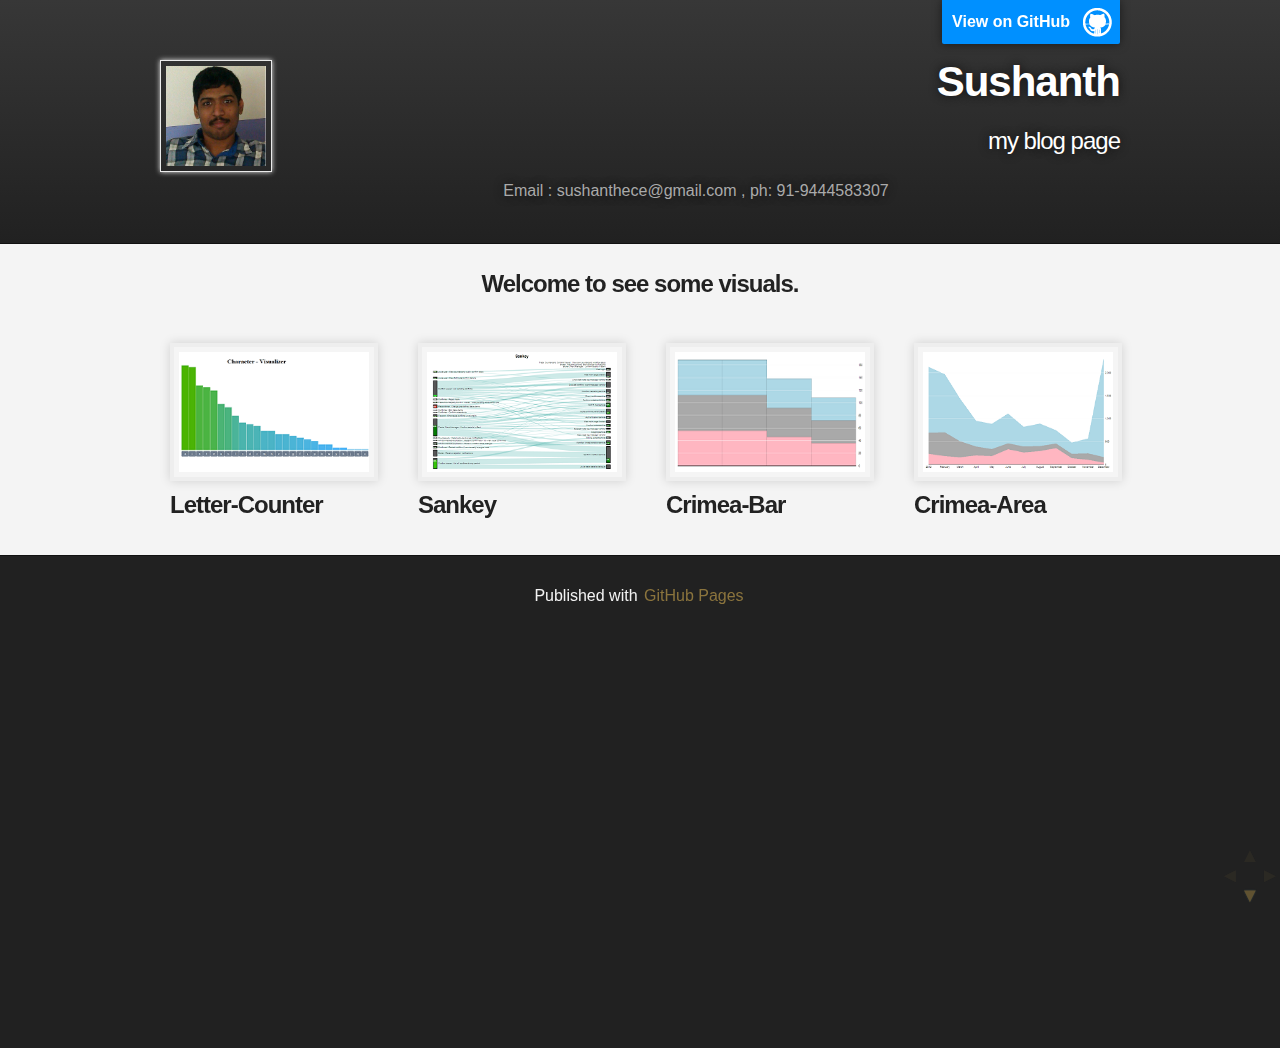
==== index.html @ 6ee4b2d5 "added a new file" ====
<!DOCTYPE html>
<html>

  <head>
    <meta charset='utf-8' />
    <meta http-equiv="X-UA-Compatible" content="chrome=1" />
    <meta name="description" content="Sushanthece.github.io : my blog page" />
    <link rel="stylesheet" href="stylesheets/main.css"/>
    <link rel="stylesheet" type="text/css" media="screen" href="stylesheets/stylesheet.css">
    <title>Sushanth</title>
    
    
    
    <style>
    td {
  border: 0px;
        }
    </style>
  </head>

  <body class="theme-beige">
        <div class="reveal">	
			<!-- Any section element inside of this container is displayed as a slide -->
			
            <div class="slides">
            
             <!-- HEADER -->
            <div id="header_wrap" class="outer">
                <header class="inner">
                    <a id="forkme_banner" href="https://github.com/Sushanthece">View on GitHub</a>
                    <img src="images/self.jpg" height ="100px" width="100px" align="left">
                    <h1 align="right" id="project_title">Sushanth</h1>
                    <h2 align="right" id="project_tagline">my blog page</h2>
                      <p id="contact"> Email : sushanthece@gmail.com , ph:     91-9444583307 </p >    
                </header>
            </div>
            <section>
			  <section>
                <div id="main_content_wrap" class="outer">
                  <div class="inner">
                    <h3>Welcome to see some visuals.</h3>
                    <table>
                      <tr>
                        <td>
                            <a href="http://sushanthece.github.io/character-Visualisation" class="thumbnail">
                                <img src="images/character-viusliser.png" height ="120px" width="190px" /> 
                                <h3 align="left">Letter-Counter</h3>
                            </a>
                        </td>
                        <td width="50px"></td>
                        <td>
                            <a href="http://sushanthece.github.io/D3-Sankey" class="thumbnail" >
                                <img src="images/sankey.png" height ="120px" width="190px" /> 
                                <h3 align="left">Sankey</h3>
                            </a>
                        </td>
                        <td width="50px"></td>
                        <td>
                            <a href="http://sushanthece.github.io/D3-Crimea" class="thumbnail" >
                                <img src="images/crimea-bar.png" height ="120px" width="190px" /> 
                                <h3 align="left">Crimea-Bar</h3>
                            </a>
                        </td>
                        <td width="50px"></td>
                        <td>
                            <a href="http://sushanthece.github.io/D3-area-Crimea" class="thumbnail" >
                                <img src="images/crimea-area.png" height ="120px" width="190px" /> 
                                <h3 align="left">Crimea-Area</h3>
                            </a>
                        </td>
                      </tr>
                    </table>
                  </div>
                </div>
                <!-- FOOTER  -->
                <div id="footer_wrap" class="outer">
                  <footer class="inner">
                    <p>Published with <a href="http://pages.github.com">GitHub Pages</a></p>
                  </footer>
                </div> 
              </section>
              <section>
                <div id="main_content_wrap" class="outer">
                  <div class="inner">
                    <h3>Welcome to see some visuals.</h3>
                    <table>
                      <tr>
                        <td>
                            <a href="http://sushanthece.github.io/D3-treemap" class="thumbnail" >
                                <img src="images/treemap.png" height ="120px" width="190px" /> 
                                <h3 align="left">Treemap</h3>
                            </a>
                        </td>
                        <td width="50px"></td>
                        <td>
                            <a href="http://sushanthece.github.io/D3-wordcloud" class="thumbnail" >
                                <img src="images/word-cloud.png" height ="120px" width="190px" /> 
                                <h3 align="left">Word-cloud</h3>
                            </a>
                        </td>
                        <td width="50px"></td>
                        <td>
                            <a href="http://sushanthece.github.io/D3--Cartogram" class="thumbnail" >
                                <img src="images/cartogram.png" height ="120px" width="190px" /> 
                                <h3 align="left">Cartogram</h3>
                            </a>
                        </td>
                        <td width="50px"></td>
                        <td>
                            <a href="http://sushanthece.github.io/D3-world-tour" class="thumbnail" >
                                <img src="images/world-tour.png" height ="120px" width="190px" /> 
                                <h3 align="left">World-Cartogram</h3>
                            </a>
                        </td>
                      </tr>
                    </table>
                  </div>
                </div>
                <!-- FOOTER  -->
                <div id="footer_wrap" class="outer">
                  <footer class="inner">
                    <p>Published with <a href="http://pages.github.com">GitHub Pages</a></p>
                  </footer>
                </div> 
              </section>
              <section>
                <div id="main_content_wrap" class="outer">
                  <div class="inner">
                    <h3>Welcome to see some visuals.</h3>
                    <table>
                      <tr>
                        <td>
                            <a href="http://sushanthece.github.io/trust-business" class="thumbnail" >
                                <img src="images/trust-business.png" height ="120px" width="190px" /> 
                                <h3 align="left">Scatter Analysis</h3>
                            </a>
                        </td>
                        <td width="50px"></td>
                        <td>
                            <a href="http://sushanthece.github.io/D3-clock" class="thumbnail" >
                                <img src="images/clock.png" height ="120px" width="190px" /> 
                                <h3 align="left">Clock</h3>
                            </a>
                        </td>
                        <td width="50px"></td>
                        <td>
                            <a href="http://sushanthece.github.io/D3-worm" class="thumbnail" >
                                <img src="images/worm.png" height ="120px" width="190px" /> 
                                <h3 align="left">Rainbow-Worm</h3>
                            </a>
                        </td>
                        <td width="50px"></td>
                        <td>
                            <a href="http://sushanthece.github.io/D3-stack-multiples" class="thumbnail" >
                                <img src="images/stack-multiples.png" height ="120px" width="190px" /> 
                                <h3 align="left">Stack-Multiples</h3>
                            </a>
                        </td>
                      </tr>
                    </table>
                  </div>
                </div>
                <!-- FOOTER  -->
                <div id="footer_wrap" class="outer">
                  <footer class="inner">
                    <p>Published with <a href="http://pages.github.com">GitHub Pages</a></p>
                  </footer>
                </div> 
              </section>
              <section>
                <div id="main_content_wrap" class="outer">
                  <div class="inner">
                    <h3>Welcome to see some visuals.</h3>
                    <table>
                      <tr>
                        <td>
                            <a href="http://sushanthece.github.io/D3-heatmap" class="thumbnail" >
                                <img src="images/heatmap.png" height ="120px" width="190px" /> 
                                <h3 align="left">Heat-Map</h3>
                            </a>
                        </td>
                        <td width="50px"></td>
                        <td>
                            <a href="http://sushanthece.github.io/D3-Zoomable-Sun-Burst" class="thumbnail" >
                                <img src="images/zoomable-sunburst.png" height ="120px" width="190px" /> 
                                <h3 align="left">Zoom-SunBurst</h3>
                            </a>
                        </td>
                        <td width="50px"></td>
                        <td>
                            <a href="http://sushanthece.github.io/D3-Sortable-Bar-Chart" class="thumbnail" >
                                <img src="images/sorted-bar.png" height ="120px" width="190px" /> 
                                <h3 align="left">Sortable-BarChart</h3>
                            </a>
                        </td>
                        <td width="50px"></td>
                        <td>
                            <a href="http://sushanthece.github.io/D3-grouped-stacked" class="thumbnail" >
                                <img src="images/grouped-stack.png" height ="120px" width="190px" /> 
                                <h3 align="left">Grouped-Stack</h3>
                            </a>
                        </td>
                      </tr>
                    </table>
                  </div>
                </div>
                <!-- FOOTER  -->
                <div id="footer_wrap" class="outer">
                  <footer class="inner">
                    <p>Published with <a href="http://pages.github.com">GitHub Pages</a></p>
                  </footer>
                </div> 
              </section>
              <section>
                <div id="main_content_wrap" class="outer">
                  <div class="inner">
                    <h3>Welcome to see some visuals.</h3>
                    <table>
                      <tr>
                        <td>
                            <a href="http://sushanthece.github.io/D3-Bullet" class="thumbnail" >
                                <img src="images/bullet.png" height ="120px" width="190px" /> 
                                <h3 align="left">Bullet</h3>
                            </a>
                        </td>
                        <td width="50px"></td>
                        <td>
                            <a href="http://sushanthece.github.io/D3-Tree" class="thumbnail" >
                                <img src="images/tree.png" height ="120px" width="190px" /> 
                                <h3 align="left">Tree-Layout</h3>
                            </a>
                        </td>
                        <td width="50px"></td>
                        <td>
                            <a href="http://sushanthece.github.io/D3-Scatter_plot" class="thumbnail" >
                                <img src="images/Scatter-plot.png" height ="120px" width="190px" /> 
                                <h3 align="left">Scatter-Plot</h3>
                            </a>
                        </td>
                        <td width="50px"></td>
                        <td>
                            <a href="http://sushanthece.github.io/D3-Force" class="thumbnail" >
                                <img src="images/force.png" height ="120px" width="190px" /> 
                                <h3 align="left">Force-Layout</h3>
                            </a>
                        </td>
                      </tr>
                    </table>
                  </div>
                </div>
                <!-- FOOTER  -->
                <div id="footer_wrap" class="outer">
                  <footer class="inner">
                    <p>Published with <a href="http://pages.github.com">GitHub Pages</a></p>
                  </footer>
                </div> 
              </section>
              <section>
                <div id="main_content_wrap" class="outer">
                  <div class="inner">
                    <h3>Welcome to see some visuals.</h3>
                    <table>
                      <tr>
                        <td>
                            <a href="http://sushanthece.github.io/D3-Irregular-Histogram" class="thumbnail" >
                                <img src="images/histogram.png" height ="120px" width="190px" /> 
                                <h3 align="left">Histogram</h3>
                            </a>
                        </td>
                        <td width="50px"></td>
                        <td>
                            <a href="http://sushanthece.github.io/D3-Difference-Chart" class="thumbnail" >
                                <img src="images/difference-chart.png" height ="120px" width="190px" /> 
                                <h3 align="left">Difference-Chart</h3>
                            </a>
                        </td>
                        <td width="50px"></td>
                        <td>
                            <a href="http://sushanthece.github.io/D3-Negative-Bar" class="thumbnail" >
                                <img src="images/negative-bar.png" height ="120px" width="190px" /> 
                                <h3 align="left">Negative-Bar</h3>
                            </a>
                        </td>
                        <td width="50px"></td>
                        <td>
                            <a href="http://sushanthece.github.io/D3-Build-Graph" class="thumbnail" >
                                <img src="images/build-graph.png" height ="120px" width="190px" /> 
                                <h3 align="left">build-graph</h3>
                            </a>
                        </td>
                      </tr>
                    </table>
                  </div>
                </div>
                <!-- FOOTER  -->
                <div id="footer_wrap" class="outer">
                  <footer class="inner">
                    <p>Published with <a href="http://pages.github.com">GitHub Pages</a></p>
                  </footer>
                </div> 
		      </section>
		    </section> 
          </div>
          <!-- The navigational controls UI -->
	      <aside class="controls">
            <a class="left" href="#">&#x25C4;</a>
            <a class="right" href="#">&#x25BA;</a>
            <a class="up" href="#">&#x25B2;</a>
            <a class="down" href="#">&#x25BC;</a>
		  </aside>
        </div>
          
        <script src="javascripts/head.min.js"></script>
		<script src="javascripts/jquery.min.js"></script>
		<script>
			// Load reveal.js as well as a classList polyfill if needed
			head.js( 'javascripts/reveal.js', function() {

				// Parse the query string into a key/value object
				var query = {};
				location.search.replace( /[A-Z0-9]+?=(\w*)/gi, function(a) { 
				} );

				// Full list of configuration options available here:
				// https://github.com/hakimel/reveal.js#configuration
				Reveal.initialize({
					controls: true,
					progress: true,
					history: true,
					
					theme: query.theme || 'default', // default/neon/beige
					transition: query.transition || 'default' // default/cube/page/concave/linear(2d)
				});

			} );
			
		</script>
        
  </body>
</html>
---- stylesheets/main.css ----
@charset "UTF-8";
/**
 * Main styles for reveal.js 
 *
 * @author Hakim El Hattab
 */


/*********************************************
 * GLOBAL STYLES
 *********************************************/

html, body {
	width: 100%;
	height: 100%;
	min-height: 600px;
}

body {
	position: relative;

	overflow: hidden;
	
}

/*********************************************
 * VIEW FRAGMENTS
 *********************************************/

.reveal .slides section .fragment {
	opacity: 0;

	-webkit-transition: all .2s ease;
	   -moz-transition: all .2s ease;
	    -ms-transition: all .2s ease;
	     -o-transition: all .2s ease;
	        transition: all .2s ease;
}
	.reveal .slides section .fragment.visible {
		opacity: 1;
	}


/*********************************************
 * DEFAULT ELEMENT STYLES
 *********************************************/

.reveal .slides section {
	line-height: 1.2em;
	font-weight: normal;
}

.reveal strong, 
.reveal b {
	font-weight: bold;
}

.reveal em, 
.reveal i {
	font-style: italic;
}

.reveal ol, 
.reveal ul {
	display: inline-block;

	text-align: left;
	margin: 0 auto;
}

.reveal ol {
	list-style-type: decimal;
}

.reveal ul {
	list-style-type: disc;
}

.reveal ul ul {
	list-style-type: square;
}

.reveal ul ul ul {
	list-style-type: circle;
}

.reveal ul ul,
.reveal ul ol,
.reveal ol ol,
.reveal ol ul {
	display: block;
	margin-left: 10px;
}

.reveal p {
	margin-bottom: 10px;
}

.reveal blockquote {
	display: block;
	position: relative;
	margin: 0px auto;
	padding: 0px;
	
	font-style: italic;
	background: rgba(255, 255, 255, 0.05);
	box-shadow: 0px 0px 2px rgba(0,0,0,0.2);
}
	.reveal blockquote:before {
		content: '“';
	}
	.reveal blockquote:after {
		content: '”';
	}

.reveal pre {
	display: block;
	position: relative;
	width: 100%;
	margin: 0px auto;

	word-wrap: break-word;

	box-shadow: 0px 0px 3px rgba(0,0,0,0.3);
}

.reveal code {
	font-family: monospace;
}

.reveal table th, 
.reveal table td {
 	 text-align: left;
 	 padding-right: .3em;
}

.reveal table th {
 	 text-shadow: rgb(255,255,255) 1px 1px 2px;
}

.reveal sup { 
	vertical-align: super;
}
.reveal sub { 
	vertical-align: sub;
}

.reveal small {
	font-size: 60%;
	line-height: 1em;
	vertical-align: top;
}

.reveal small * {
	vertical-align: top;
}

.reveal q {	
	font-style: italic;
}
	.reveal q:before {
		content: '“';
	}
	.reveal q:after {
		content: '”';
	}

.reveal a:not(.image) {
	color: hsl(185, 85%, 50%);
	text-decoration: none;

	-webkit-transition: color .15s ease;
	   -moz-transition: color .15s ease;
	    -ms-transition: color .15s ease;
	     -o-transition: color .15s ease;
	        transition: color .15s ease;
}
	
	.reveal a:not(.image):hover {
		color: hsl(185, 85%, 70%);
		
		text-shadow: none;
		border: none;
		border-radius: 2px;
	}

.reveal section img {
	margin: 30px 0 0 0;
	background: rgba(255,255,255,0.12);
	border: 4px solid #eee;
	
	-webkit-box-shadow: 0 0 10px rgba(0, 0, 0, 0.15);
	   -moz-box-shadow: 0 0 10px rgba(0, 0, 0, 0.15);
	        box-shadow: 0 0 10px rgba(0, 0, 0, 0.15);
	
	-webkit-transition: all .2s linear;
	   -moz-transition: all .2s linear;
	    -ms-transition: all .2s linear;
	     -o-transition: all .2s linear;
	        transition: all .2s linear;
}

	.reveal a:hover img {
		background: rgba(255,255,255,0.2);
		border-color: #13DAEC;
		
		-webkit-box-shadow: 0 0 20px rgba(0, 0, 0, 0.55);
		   -moz-box-shadow: 0 0 20px rgba(0, 0, 0, 0.55);
		        box-shadow: 0 0 20px rgba(0, 0, 0, 0.55);
	}


/*********************************************
 * CONTROLS
 *********************************************/

.reveal .controls {
	display: none;
	position: fixed;
	width: 60px;
	height: 60px;
	z-index: 30;

	right: 0;
	bottom: 0;
}
	
	.reveal .controls a {
		font-size: 20px;
		position: absolute;
		opacity: 0.1;
		color: #fff;
	}
		.reveal .controls a.enabled {
			opacity: 0.6;
			color: hsl(148, 50%, 60%);

			text-shadow: 0px 0px 2px hsla(185, 45%, 70%, 0.3);
		}
		.reveal .controls a.enabled:active {
			margin-top: 1px;
		}

	.reveal .controls .left {
		top: 20px;
	}

	.reveal .controls .right {
		left: 40px;
		top: 20px;
	}

	.reveal .controls .up {
		left: 20px;
	}

	.reveal .controls .down {
		left: 20px;
		top: 40px;

	}


/*********************************************
 * ROLLING LINKS
 *********************************************/

.reveal .roll {
    display: inline-block;
    overflow: hidden;

    vertical-align: top;

    -webkit-perspective: 400px;
       -moz-perspective: 400px;
        -ms-perspective: 400px;
            perspective: 400px;

    -webkit-perspective-origin: 50% 50%;
       -moz-perspective-origin: 50% 50%;
        -ms-perspective-origin: 50% 50%;
            perspective-origin: 50% 50%;
}
	.reveal .roll:hover {
		background: none;
		text-shadow: none;
	}
.reveal .roll span {
    display: block;
    position: relative;
    padding: 0 2px;

	pointer-events: none;

    -webkit-transition: all 400ms ease;
       -moz-transition: all 400ms ease;
        -ms-transition: all 400ms ease;
            transition: all 400ms ease;
    
    -webkit-transform-origin: 50% 0%;
       -moz-transform-origin: 50% 0%;
        -ms-transform-origin: 50% 0%;
            transform-origin: 50% 0%;
    
    -webkit-transform-style: preserve-3d;
       -moz-transform-style: preserve-3d;
        -ms-transform-style: preserve-3d;
            transform-style: preserve-3d;
}
    .reveal .roll:hover span {
        background: rgba(0,0,0,0.5);

        -webkit-transform: translate3d( 0px, 0px, -45px ) rotateX( 90deg );
           -moz-transform: translate3d( 0px, 0px, -45px ) rotateX( 90deg );
            -ms-transform: translate3d( 0px, 0px, -45px ) rotateX( 90deg );
                transform: translate3d( 0px, 0px, -45px ) rotateX( 90deg );
    }
.reveal .roll span:after {
    content: attr(data-title);

    display: block;
    position: absolute;
    left: 0;
    top: 0;
    padding: 0 2px;

    color: #fff;
    /*background: hsl(185, 60%, 35%);
*/
    -webkit-transform-origin: 50% 0%;
       -moz-transform-origin: 50% 0%;
        -ms-transform-origin: 50% 0%;
            transform-origin: 50% 0%;

    -webkit-transform: translate3d( 0px, 105%, 0px ) rotateX( -90deg );
       -moz-transform: translate3d( 0px, 105%, 0px ) rotateX( -90deg );
        -ms-transform: translate3d( 0px, 105%, 0px ) rotateX( -90deg );
            transform: translate3d( 0px, 105%, 0px ) rotateX( -90deg );
}


/*********************************************
 * SLIDES
 *********************************************/

.reveal .slides {
	position: absolute;
	width: 100%;
	height: 600px;
	
	text-align: center;

	-webkit-transition: -webkit-perspective .4s ease;
	   -moz-transition: -moz-perspective .4s ease;
	    -ms-transition: -ms-perspective .4s ease;
	     -o-transition: -o-perspective .4s ease;
	        transition: perspective .4s ease;
	
	-webkit-perspective: 600px;
	   -moz-perspective: 600px;
	    -ms-perspective: 600px;
	        perspective: 600px;

 	-webkit-perspective-origin: 50% 25%;
 	   -moz-perspective-origin: 50% 25%;
 	    -ms-perspective-origin: 50% 25%;
 	        perspective-origin: 50% 25%;
}

.reveal .slides>section,
.reveal .slides>section>section {
	display: none;
	position: absolute;
	width: 100%;
	min-height: 600px;

    z-index: 10;
	
	-webkit-transform-style: preserve-3d;
	   -moz-transform-style: preserve-3d;
	    -ms-transform-style: preserve-3d;
	        transform-style: preserve-3d;
	
	-webkit-transition: all 800ms cubic-bezier(0.260, 0.860, 0.440, 0.985);
	   -moz-transition: all 800ms cubic-bezier(0.260, 0.860, 0.440, 0.985);
	    -ms-transition: all 800ms cubic-bezier(0.260, 0.860, 0.440, 0.985);
	     -o-transition: all 800ms cubic-bezier(0.260, 0.860, 0.440, 0.985);
	        transition: all 800ms cubic-bezier(0.260, 0.860, 0.440, 0.985);
}

.reveal .slides>section.present {
	display: block;
	z-index: 11;
	opacity: 1;
}


/*********************************************
 * DEFAULT TRANSITION
 *********************************************/

.reveal .slides>section.past {
	display: block;
	opacity: 0;
	
	-webkit-transform: translate3d(-100%, 0, 0) rotateY(-90deg) translate3d(-100%, 0, 0);
	   -moz-transform: translate3d(-100%, 0, 0) rotateY(-90deg) translate3d(-100%, 0, 0);
	    -ms-transform: translate3d(-100%, 0, 0) rotateY(-90deg) translate3d(-100%, 0, 0);
	        transform: translate3d(-100%, 0, 0) rotateY(-90deg) translate3d(-100%, 0, 0);
}
.reveal .slides>section.future {
	display: block;
	opacity: 0;
	
	-webkit-transform: translate3d(100%, 0, 0) rotateY(90deg) translate3d(100%, 0, 0);
	   -moz-transform: translate3d(100%, 0, 0) rotateY(90deg) translate3d(100%, 0, 0);
	    -ms-transform: translate3d(100%, 0, 0) rotateY(90deg) translate3d(100%, 0, 0);
	        transform: translate3d(100%, 0, 0) rotateY(90deg) translate3d(100%, 0, 0);
}

.reveal .slides>section>section.past {
	display: block;
	opacity: 0;
	
	-webkit-transform: translate3d(0, -50%, 0) rotateX(70deg) translate3d(0, -50%, 0);
	   -moz-transform: translate3d(0, -50%, 0) rotateX(70deg) translate3d(0, -50%, 0);
	    -ms-transform: translate3d(0, -50%, 0) rotateX(70deg) translate3d(0, -50%, 0);
	        transform: translate3d(0, -50%, 0) rotateX(70deg) translate3d(0, -50%, 0);
}
.reveal .slides>section>section.future {
	display: block;
	opacity: 0;
	
	-webkit-transform: translate3d(0, 50%, 0) rotateX(-70deg) translate3d(0, 50%, 0);
	   -moz-transform: translate3d(0, 50%, 0) rotateX(-70deg) translate3d(0, 50%, 0);
	    -ms-transform: translate3d(0, 50%, 0) rotateX(-70deg) translate3d(0, 50%, 0);
	        transform: translate3d(0, 50%, 0) rotateX(-70deg) translate3d(0, 50%, 0);
}


/*********************************************
 * CONCAVE TRANSITION
 *********************************************/

.reveal.concave  .slides>section.past {
	-webkit-transform: translate3d(-100%, 0, 0) rotateY(90deg) translate3d(-100%, 0, 0);
	   -moz-transform: translate3d(-100%, 0, 0) rotateY(90deg) translate3d(-100%, 0, 0);
	    -ms-transform: translate3d(-100%, 0, 0) rotateY(90deg) translate3d(-100%, 0, 0);
	        transform: translate3d(-100%, 0, 0) rotateY(90deg) translate3d(-100%, 0, 0);
}
.reveal.concave  .slides>section.future {
	-webkit-transform: translate3d(100%, 0, 0) rotateY(-90deg) translate3d(100%, 0, 0);
	   -moz-transform: translate3d(100%, 0, 0) rotateY(-90deg) translate3d(100%, 0, 0);
	    -ms-transform: translate3d(100%, 0, 0) rotateY(-90deg) translate3d(100%, 0, 0);
	        transform: translate3d(100%, 0, 0) rotateY(-90deg) translate3d(100%, 0, 0);
}

.reveal.concave  .slides>section>section.past {
	-webkit-transform: translate3d(0, -80%, 0) rotateX(-70deg) translate3d(0, -80%, 0);
	   -moz-transform: translate3d(0, -80%, 0) rotateX(-70deg) translate3d(0, -80%, 0);
	    -ms-transform: translate3d(0, -80%, 0) rotateX(-70deg) translate3d(0, -80%, 0);
	        transform: translate3d(0, -80%, 0) rotateX(-70deg) translate3d(0, -80%, 0);
}
.reveal.concave  .slides>section>section.future {
	-webkit-transform: translate3d(0, 80%, 0) rotateX(70deg) translate3d(0, 80%, 0);
	   -moz-transform: translate3d(0, 80%, 0) rotateX(70deg) translate3d(0, 80%, 0);
	    -ms-transform: translate3d(0, 80%, 0) rotateX(70deg) translate3d(0, 80%, 0);
	        transform: translate3d(0, 80%, 0) rotateX(70deg) translate3d(0, 80%, 0);
}


/*********************************************
 * LINEAR TRANSITION
 *********************************************/

.reveal.linear .slides>section.past {
	-webkit-transform: translate(-150%, 0);
	   -moz-transform: translate(-150%, 0);
	    -ms-transform: translate(-150%, 0);
	     -o-transform: translate(-150%, 0);
	        transform: translate(-150%, 0);
}
.reveal.linear .slides>section.future {
	-webkit-transform: translate(150%, 0);
	   -moz-transform: translate(150%, 0);
	    -ms-transform: translate(150%, 0);
	     -o-transform: translate(150%, 0);
	        transform: translate(150%, 0);
}

.reveal.linear .slides>section>section.past {
	-webkit-transform: translate(0, -150%);
	   -moz-transform: translate(0, -150%);
	    -ms-transform: translate(0, -150%);
	     -o-transform: translate(0, -150%);
	        transform: translate(0, -150%);
}
.reveal.linear .slides>section>section.future {
	-webkit-transform: translate(0, 150%);
	   -moz-transform: translate(0, 150%);
	    -ms-transform: translate(0, 150%);
	     -o-transform: translate(0, 150%);
	        transform: translate(0, 150%);
}

/*********************************************
 * BOX TRANSITION
 *********************************************/

.reveal.cube .slides {
	margin-top: -350px;

	-webkit-perspective-origin: 50% 25%;
 	   -moz-perspective-origin: 50% 25%;
 	    -ms-perspective-origin: 50% 25%;
 	        perspective-origin: 50% 25%;

	-webkit-perspective: 1300px;
	   -moz-perspective: 1300px;
	    -ms-perspective: 1300px;
	        perspective: 1300px;
}

.reveal.cube .slides section {
	padding: 30px;

	-webkit-backface-visibility: hidden;
	   -moz-backface-visibility: hidden;
	    -ms-backface-visibility: hidden;
	        backface-visibility: hidden;
	
	-webkit-box-sizing: border-box;
	   -moz-box-sizing: border-box;
	        box-sizing: border-box;
}
	.reveal.cube .slides section:not(.stack):before {
		content: '';
		position: absolute;
		display: block;
		width: 100%;
		height: 100%;
		left: 0;
		top: 0;
		background: #232628;
		border-radius: 4px;

		-webkit-transform: translateZ( -20px );
		   -moz-transform: translateZ( -20px );
		    -ms-transform: translateZ( -20px );
		     -o-transform: translateZ( -20px );
		        transform: translateZ( -20px );
	}
	.reveal.cube .slides section:not(.stack):after {
		content: '';
		position: absolute;
		display: block;
		width: 90%;
		height: 30px;
		left: 5%;
		bottom: 0;
		background: none;
		z-index: 1;

		border-radius: 4px;
		box-shadow: 0px 95px 25px rgba(0,0,0,0.2);

		-webkit-transform: translateZ(-90px) rotateX( 65deg );
		   -moz-transform: translateZ(-90px) rotateX( 65deg );
		    -ms-transform: translateZ(-90px) rotateX( 65deg );
		     -o-transform: translateZ(-90px) rotateX( 65deg );
		        transform: translateZ(-90px) rotateX( 65deg );
	}

.reveal.cube .slides>section.stack {
	padding: 0;
	background: none;
}

.reveal.cube .slides>section.past {
	-webkit-transform-origin: 100% 0%;
	   -moz-transform-origin: 100% 0%;
	    -ms-transform-origin: 100% 0%;
	        transform-origin: 100% 0%;

	-webkit-transform: translate3d(-100%, 0, 0) rotateY(-90deg);
	   -moz-transform: translate3d(-100%, 0, 0) rotateY(-90deg);
	    -ms-transform: translate3d(-100%, 0, 0) rotateY(-90deg);
	        transform: translate3d(-100%, 0, 0) rotateY(-90deg);
}

.reveal.cube .slides>section.future {
	-webkit-transform-origin: 0% 0%;
	   -moz-transform-origin: 0% 0%;
	    -ms-transform-origin: 0% 0%;
	        transform-origin: 0% 0%;

	-webkit-transform: translate3d(100%, 0, 0) rotateY(90deg);
	   -moz-transform: translate3d(100%, 0, 0) rotateY(90deg);
	    -ms-transform: translate3d(100%, 0, 0) rotateY(90deg);
	        transform: translate3d(100%, 0, 0) rotateY(90deg);
}

.reveal.cube .slides>section>section.past {
	-webkit-transform-origin: 0% 100%;
	   -moz-transform-origin: 0% 100%;
	    -ms-transform-origin: 0% 100%;
	        transform-origin: 0% 100%;

	-webkit-transform: translate3d(0, -100%, 0) rotateX(90deg);
	   -moz-transform: translate3d(0, -100%, 0) rotateX(90deg);
	    -ms-transform: translate3d(0, -100%, 0) rotateX(90deg);
	        transform: translate3d(0, -100%, 0) rotateX(90deg);
}

.reveal.cube .slides>section>section.future {
	-webkit-transform-origin: 0% 0%;
	   -moz-transform-origin: 0% 0%;
	    -ms-transform-origin: 0% 0%;
	        transform-origin: 0% 0%;

	-webkit-transform: translate3d(0, 100%, 0) rotateX(-90deg);
	   -moz-transform: translate3d(0, 100%, 0) rotateX(-90deg);
	    -ms-transform: translate3d(0, 100%, 0) rotateX(-90deg);
	        transform: translate3d(0, 100%, 0) rotateX(-90deg);
}


/*********************************************
 * PAGE TRANSITION
 *********************************************/

.reveal.page .slides {
	margin-top: -350px;

	-webkit-perspective-origin: 50% 50%;
 	   -moz-perspective-origin: 50% 50%;
 	    -ms-perspective-origin: 50% 50%;
 	        perspective-origin: 50% 50%;

	-webkit-perspective: 3000px;
	   -moz-perspective: 3000px;
	    -ms-perspective: 3000px;
	        perspective: 3000px;
}

.reveal.page .slides section {
	padding: 30px;

	-webkit-box-sizing: border-box;
	   -moz-box-sizing: border-box;
	        box-sizing: border-box;
}
	.reveal.page .slides section.past {
		z-index: 12;
	}
	.reveal.page .slides section:not(.stack):before {
		content: '';
		position: absolute;
		display: block;
		width: 100%;
		height: 100%;
		left: 0;
		top: 0;
		background: #232628;

		-webkit-transform: translateZ( -20px );
		   -moz-transform: translateZ( -20px );
		    -ms-transform: translateZ( -20px );
		     -o-transform: translateZ( -20px );
		        transform: translateZ( -20px );
	}
	.reveal.page .slides section:not(.stack):after {
		content: '';
		position: absolute;
		display: block;
		width: 90%;
		height: 30px;
		left: 5%;
		bottom: 0;
		background: none;
		z-index: 1;

		border-radius: 4px;
		box-shadow: 0px 95px 25px rgba(0,0,0,0.2);

		-webkit-transform: translateZ(-90px) rotateX( 65deg );
	}

.reveal.page .slides>section.stack {
	padding: 0;
	background: none;
}

.reveal.page .slides>section.past {
	-webkit-transform-origin: 0% 0%;
	   -moz-transform-origin: 0% 0%;
	    -ms-transform-origin: 0% 0%;
	        transform-origin: 0% 0%;

	-webkit-transform: translate3d(-40%, 0, 0) rotateY(-80deg);
	   -moz-transform: translate3d(-40%, 0, 0) rotateY(-80deg);
	    -ms-transform: translate3d(-40%, 0, 0) rotateY(-80deg);
	        transform: translate3d(-40%, 0, 0) rotateY(-80deg);
}

.reveal.page .slides>section.future {
	-webkit-transform-origin: 100% 0%;
	   -moz-transform-origin: 100% 0%;
	    -ms-transform-origin: 100% 0%;
	        transform-origin: 100% 0%;

	-webkit-transform: translate3d(0, 0, 0);
	   -moz-transform: translate3d(0, 0, 0);
	    -ms-transform: translate3d(0, 0, 0);
	        transform: translate3d(0, 0, 0);
}

.reveal.page .slides>section>section.past {
	-webkit-transform-origin: 0% 0%;
	   -moz-transform-origin: 0% 0%;
	    -ms-transform-origin: 0% 0%;
	        transform-origin: 0% 0%;

	-webkit-transform: translate3d(0, -40%, 0) rotateX(80deg);
	   -moz-transform: translate3d(0, -40%, 0) rotateX(80deg);
	    -ms-transform: translate3d(0, -40%, 0) rotateX(80deg);
	        transform: translate3d(0, -40%, 0) rotateX(80deg);
}

.reveal.page .slides>section>section.future {
	-webkit-transform-origin: 0% 100%;
	   -moz-transform-origin: 0% 100%;
	    -ms-transform-origin: 0% 100%;
	        transform-origin: 0% 100%;

	-webkit-transform: translate3d(0, 0, 0);
	   -moz-transform: translate3d(0, 0, 0);
	    -ms-transform: translate3d(0, 0, 0);
	        transform: translate3d(0, 0, 0);
}



/*********************************************
 * BEIGE THEME
 *********************************************/

.theme-beige body {
	color: #ccc;

	background: #ccc;
	background: -moz-radial-gradient(center, ellipse cover,  rgba(255,255,255,1) 0%, rgba(247,242,211,1) 100%);
	background: -webkit-gradient(radial, center center, 0px, center center, 100%, color-stop(0%,rgba(255,255,255,1)), color-stop(100%,rgba(247,242,211,1)));
	background: -webkit-radial-gradient(center, ellipse cover,  rgba(255,255,255,1) 0%,rgba(247,242,211,1) 100%);
	background: -o-radial-gradient(center, ellipse cover,  rgba(255,255,255,1) 0%,rgba(247,242,211,1) 100%);
	background: -ms-radial-gradient(center, ellipse cover,  rgba(255,255,255,1) 0%,rgba(247,242,211,1) 100%);
	background: radial-gradient(center, ellipse cover,  rgba(255,255,255,1) 0%,rgba(247,242,211,1) 100%);
}

.theme-beige .reveal h1,
.theme-beige .reveal h2,
.theme-beige .reveal h3,
.theme-beige .reveal h4,
.theme-beige .reveal h5,
.theme-beige .reveal h6 {
	text-shadow: none;
}

.theme-beige .reveal a,
.theme-beige .reveal a:hover,
.theme-beige .reveal .controls a.enabled {
	color: #8b743d;
}

.theme-beige .reveal .progress span,
.theme-beige .reveal .roll span:after {
	background: #8b743d;
}

.theme-beige .reveal a.image:hover img {
	border-color: #8b743d;
}

/*********************************************
 * FALLBACK
 *********************************************/

.no-transforms {
	overflow-y: auto;
}

.no-transforms .slides section {
	-webkit-transform: none;
	   -moz-transform: none;
	    -ms-transform: none;
	        transform: none;
	
	display: block!important;
	opacity: 1!important;
	position: relative!important;
}


/*********************************************
 * DEFAULT STATES
 *********************************************/

.state-background {
	position: absolute;
	width: 100%;
	height: 100%;
	background: rgba( 0, 0, 0, 0 );

	-webkit-transition: background 800ms ease;
	   -moz-transition: background 800ms ease;
	    -ms-transition: background 800ms ease;
	     -o-transition: background 800ms ease;
	        transition: background 800ms ease;
}
.alert .state-background {
	background: rgba( 200, 50, 30, 0.6 );
}
.soothe .state-background {
	background: rgba( 50, 200, 90, 0.4 );
}
.blackout .state-background {
	background: rgba( 0, 0, 0, 0.6 );
}

/*********************************************
 * SPEAKER NOTES
 *********************************************/

.reveal aside.notes {
	display: none;
}
---- stylesheets/stylesheet.css ----
/*******************************************************************************
Slate Theme for GitHub Pages
by Jason Costello, @jsncostello
*******************************************************************************/

@import url(pygment_trac.css);

/*******************************************************************************
MeyerWeb Reset
*******************************************************************************/

html, body, div, span, applet, object, iframe,
h1, h2, h3, h4, h5, h6, p, blockquote, pre,
a, abbr, acronym, address, big, cite, code,
del, dfn, em, img, ins, kbd, q, s, samp,
small, strike, strong, sub, sup, tt, var,
b, u, i, center,
dl, dt, dd, ol, ul, li,
fieldset, form, label, legend,
table, caption, tbody, tfoot, thead, tr, th, td,
article, aside, canvas, details, embed,
figure, figcaption, footer, header, hgroup,
menu, nav, output, ruby, section, summary,
time, mark, audio, video {
  margin: 0;
  padding: 0;
  border: 0;
  font: inherit;
  vertical-align: baseline;
}

/* HTML5 display-role reset for older browsers */
article, aside, details, figcaption, figure,
footer, header, hgroup, menu, nav, section {
  display: block;
}

ol, ul {
  list-style: none;
}

blockquote, q {
}

table {
  border-collapse: collapse;
  border-spacing: 0;
}

a:focus {
  outline: none;
}

/*******************************************************************************
Theme Styles
*******************************************************************************/

body {
  box-sizing: border-box;
  color:#373737;
  background: #212121;
  font-size: 16px;
  font-family: 'Myriad Pro', Calibri, Helvetica, Arial, sans-serif;
  line-height: 1.5;
  -webkit-font-smoothing: antialiased;
}

h1, h2, h3, h4, h5, h6 {
  margin: 10px 0;
  font-weight: 700;
  color:#222222;
  font-family: 'Lucida Grande', 'Calibri', Helvetica, Arial, sans-serif;
  letter-spacing: -1px;
}

h1 {
  font-size: 36px;
  font-weight: 700;
}

h2 {
  padding-bottom: 10px;
  font-size: 32px;
  background: url('../images/bg_hr.png') repeat-x bottom;
}

h3 {
  font-size: 24px;
}

h4 {
  font-size: 21px;
}

h5 {
  font-size: 18px;
}

h6 {
  font-size: 16px;
}

p {
  margin: 10px 0 15px 0;
}

footer p {
  color: #f2f2f2;
}

a {
  text-decoration: none;
  color: #007edf;
  text-shadow: none;

  transition: color 0.5s ease;
  transition: text-shadow 0.5s ease;
  -webkit-transition: color 0.5s ease;
  -webkit-transition: text-shadow 0.5s ease;
  -moz-transition: color 0.5s ease;
  -moz-transition: text-shadow 0.5s ease;
  -o-transition: color 0.5s ease;
  -o-transition: text-shadow 0.5s ease;
  -ms-transition: color 0.5s ease;
  -ms-transition: text-shadow 0.5s ease;
}

#main_content a:hover {
  color: #0069ba;
  text-shadow: #0090ff 0px 0px 2px;
}

footer a:hover {
  color: #43adff;
  text-shadow: #0090ff 0px 0px 2px;
}

em {
  font-style: italic;
}

strong {
  font-weight: bold;
}

img {
  position: relative;
  margin: 0 auto;
  max-width: 739px;
  padding: 5px;
  margin: 10px 0 10px 0;
  border: 1px solid #ebebeb;

  box-shadow: 0 0 5px #ebebeb;
  -webkit-box-shadow: 0 0 5px #ebebeb;
  -moz-box-shadow: 0 0 5px #ebebeb;
  -o-box-shadow: 0 0 5px #ebebeb;
  -ms-box-shadow: 0 0 5px #ebebeb;
}

pre, code {
  width: 100%;
  color: #222;
  background-color: #fff;

  font-family: Monaco, "Bitstream Vera Sans Mono", "Lucida Console", Terminal, monospace;
  font-size: 14px;

  border-radius: 2px;
  -moz-border-radius: 2px;
  -webkit-border-radius: 2px;



}

pre {
  width: 100%;
  padding: 10px;
  box-shadow: 0 0 10px rgba(0,0,0,.1);
  overflow: auto;
}

code {
  padding: 3px;
  margin: 0 3px;
  box-shadow: 0 0 10px rgba(0,0,0,.1);
}

pre code {
  display: block;
  box-shadow: none;
}

blockquote {
  color: #666;
  margin-bottom: 20px;
  padding: 0 0 0 20px;
  border-left: 3px solid #bbb;
}

ul, ol, dl {
  margin-bottom: 15px
}

ul li {
  list-style: inside;
  padding-left: 20px;
}

ol li {
  list-style: decimal inside;
  padding-left: 20px;
}

dl dt {
  font-weight: bold;
}

dl dd {
  padding-left: 20px;
  font-style: italic;
}

dl p {
  padding-left: 20px;
  font-style: italic;
}

hr {
  height: 1px;
  margin-bottom: 5px;
  border: none;
  background: url('../images/bg_hr.png') repeat-x center;
}


th {
  font-family: 'Lucida Grande', 'Helvetica Neue', Helvetica, Arial, sans-serif;
  padding: 10px;
  background: #373737;
  color: #fff;
 }

td {
  padding: 10px;
  border: 1px solid #373737;
 }

form {
  background: #f2f2f2;
  padding: 20px;
}


/*******************************************************************************
Full-Width Styles
*******************************************************************************/

.outer {
  width: 100%;
}

.inner {
  position: relative;
  max-width: 960px;
  padding: 20px 10px;
  margin: 0 auto;
}

#forkme_banner {
  display: block;
  position: absolute;
  top:0;
  right: 10px;
  z-index: 10;
  padding: 10px 50px 10px 10px;
  color: #fff;
  background: url('../images/blacktocat.png') #0090ff no-repeat 95% 50%;
  font-weight: 700;
  box-shadow: 0 0 10px rgba(0,0,0,.5);
  border-bottom-left-radius: 2px;
  border-bottom-right-radius: 2px;
}

#header_wrap {
  background: #212121;
  background: -moz-linear-gradient(top, #373737, #212121);
  background: -webkit-linear-gradient(top, #373737, #212121);
  background: -ms-linear-gradient(top, #373737, #212121);
  background: -o-linear-gradient(top, #373737, #212121);
  background: linear-gradient(top, #373737, #212121);
}

#header_wrap .inner {
  padding: 50px 10px 30px 10px;
}

#project_title {
  margin: 0;
  color: #fff;
  font-size: 42px;
  font-weight: 700;
  text-shadow: #111 0px 0px 10px;
}

#project_tagline {
  color: #fff;
  font-size: 24px;
  font-weight: 300;
  background: none;
  text-shadow: #111 0px 0px 10px;
}

#contact {
  color: #aaa;
  font-weight: 300;
  background: none;
  text-shadow: #111 0px 0px 10px;
}

#downloads {
  position: absolute;
  width: 210px;
  z-index: 10;
  bottom: -40px;
  right: 0;
  height: 70px;
  background: url('../images/icon_download.png') no-repeat 0% 90%;
}

.zip_download_link {
  display: block;
  float: right;
  width: 90px;
  height:70px;
  text-indent: -5000px;
  overflow: hidden;
  background: url(../images/sprite_download.png) no-repeat bottom left;
}

.tar_download_link {
  display: block;
  float: right;
  width: 90px;
  height:70px;
  text-indent: -5000px;
  overflow: hidden;
  background: url(../images/sprite_download.png) no-repeat bottom right;
  margin-left: 10px;
}

.zip_download_link:hover {
  background: url(../images/sprite_download.png) no-repeat top left;
}

.tar_download_link:hover {
  background: url(../images/sprite_download.png) no-repeat top right;
}

#main_content_wrap {
  background: #f4f4f4;
  border-top: 1px solid #111;
  border-bottom: 1px solid #111;
}

#main_content {
  padding-top: 40px;
}

#footer_wrap {
  background: #212121;
}



/*******************************************************************************
Small Device Styles
*******************************************************************************/

@media screen and (max-width: 480px) {
  body {
    font-size:12px;
  }

  #downloads {
    display: none;
  }

  .inner {
    min-width: 320px;
    max-width: 480px;
  }

  #project_title {
  font-size: 32px;
  }

  h1 {
    font-size: 28px;
  }

  h2 {
    font-size: 24px;
  }

  h3 {
    font-size: 21px;
  }

  h4 {
    font-size: 18px;
  }

  h5 {
    font-size: 14px;
  }

  h6 {
    font-size: 12px;
  }

  code, pre {
    min-width: 320px;
    max-width: 480px;
    font-size: 11px;
  }

}
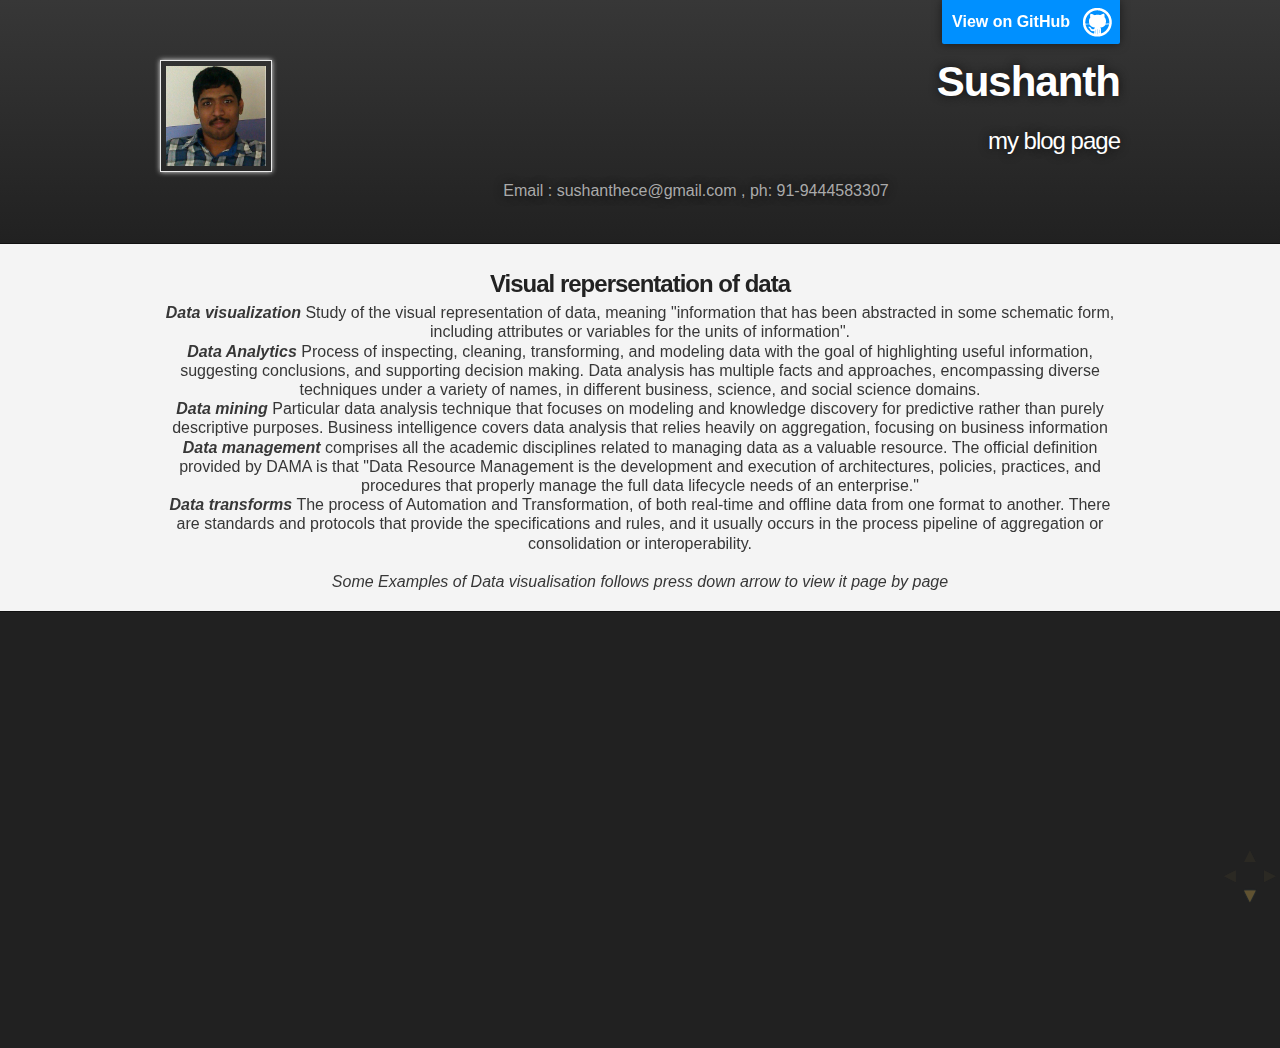
==== commit 68252431: "added a extra home pages" ====
--- a/index.html
+++ b/index.html
@@ -35,6 +35,40 @@
                 </header>
             </div>
             <section>
+              <section>
+                <div id="main_content_wrap" class="outer">
+                  <div class="inner">
+                    <h3 align="center">Visual repersentation of data</h3>
+                    <b><i>Data visualization</i></b>
+                    Study of the visual representation of data, meaning "information that has been abstracted 
+                    in some schematic form, including attributes or variables for the units of information".
+                    <br/>  
+                    <b><i>Data Analytics</i></b>
+                    Process of inspecting, cleaning, transforming, and modeling data 
+                    with the goal of highlighting useful information, suggesting conclusions, and supporting 
+                    decision making. Data analysis has multiple facts and approaches, encompassing diverse 
+                    techniques under a variety of names, in different business, science, and social science domains.
+                    <br/>
+                    <b><i>Data mining</i></b>
+                    Particular data analysis technique that focuses on modeling and knowledge 
+                    discovery for predictive rather than purely descriptive purposes. Business intelligence covers 
+                    data analysis that relies heavily on aggregation, focusing on business information
+                    <br/>
+                    <b><i>Data management</i></b>
+                    comprises all the academic disciplines related to managing data as a valuable resource. The official 
+                    definition provided by DAMA is that "Data Resource Management is the development and execution of 
+                    architectures, policies, practices, and procedures that properly manage the full data lifecycle needs 
+                    of an enterprise."
+                    <br/>
+                    <b><i>Data transforms</i></b>
+                    The process of Automation and Transformation, of both real-time and offline data from one format to another. 
+                    There are standards and protocols that provide the specifications and rules, and it usually occurs in the 
+                    process pipeline of aggregation or consolidation or interoperability.
+                    <br/><br/>
+                    <i>Some Examples of Data visualisation follows press down arrow to view it page by page </i> 
+                  </div>
+                </div>
+              </section>
 			  <section>
                 <div id="main_content_wrap" class="outer">
                   <div class="inner">
@@ -75,7 +109,7 @@
                 <!-- FOOTER  -->
                 <div id="footer_wrap" class="outer">
                   <footer class="inner">
-                    <p>Published with <a href="http://pages.github.com">GitHub Pages</a></p>
+                    <p>(page-1)Published with <a href="http://pages.github.com">GitHub Pages</a></p>
                   </footer>
                 </div> 
               </section>
@@ -119,7 +153,7 @@
                 <!-- FOOTER  -->
                 <div id="footer_wrap" class="outer">
                   <footer class="inner">
-                    <p>Published with <a href="http://pages.github.com">GitHub Pages</a></p>
+                    <p>(page-2)Published with <a href="http://pages.github.com">GitHub Pages</a></p>
                   </footer>
                 </div> 
               </section>
@@ -163,7 +197,7 @@
                 <!-- FOOTER  -->
                 <div id="footer_wrap" class="outer">
                   <footer class="inner">
-                    <p>Published with <a href="http://pages.github.com">GitHub Pages</a></p>
+                    <p>(page-3)Published with <a href="http://pages.github.com">GitHub Pages</a></p>
                   </footer>
                 </div> 
               </section>
@@ -207,7 +241,7 @@
                 <!-- FOOTER  -->
                 <div id="footer_wrap" class="outer">
                   <footer class="inner">
-                    <p>Published with <a href="http://pages.github.com">GitHub Pages</a></p>
+                    <p>(page-4)Published with <a href="http://pages.github.com">GitHub Pages</a></p>
                   </footer>
                 </div> 
               </section>
@@ -251,7 +285,7 @@
                 <!-- FOOTER  -->
                 <div id="footer_wrap" class="outer">
                   <footer class="inner">
-                    <p>Published with <a href="http://pages.github.com">GitHub Pages</a></p>
+                    <p>(page-5)Published with <a href="http://pages.github.com">GitHub Pages</a></p>
                   </footer>
                 </div> 
               </section>
@@ -295,7 +329,7 @@
                 <!-- FOOTER  -->
                 <div id="footer_wrap" class="outer">
                   <footer class="inner">
-                    <p>Published with <a href="http://pages.github.com">GitHub Pages</a></p>
+                    <p>(page-6)Published with <a href="http://pages.github.com">GitHub Pages</a></p>
                   </footer>
                 </div> 
 		      </section>
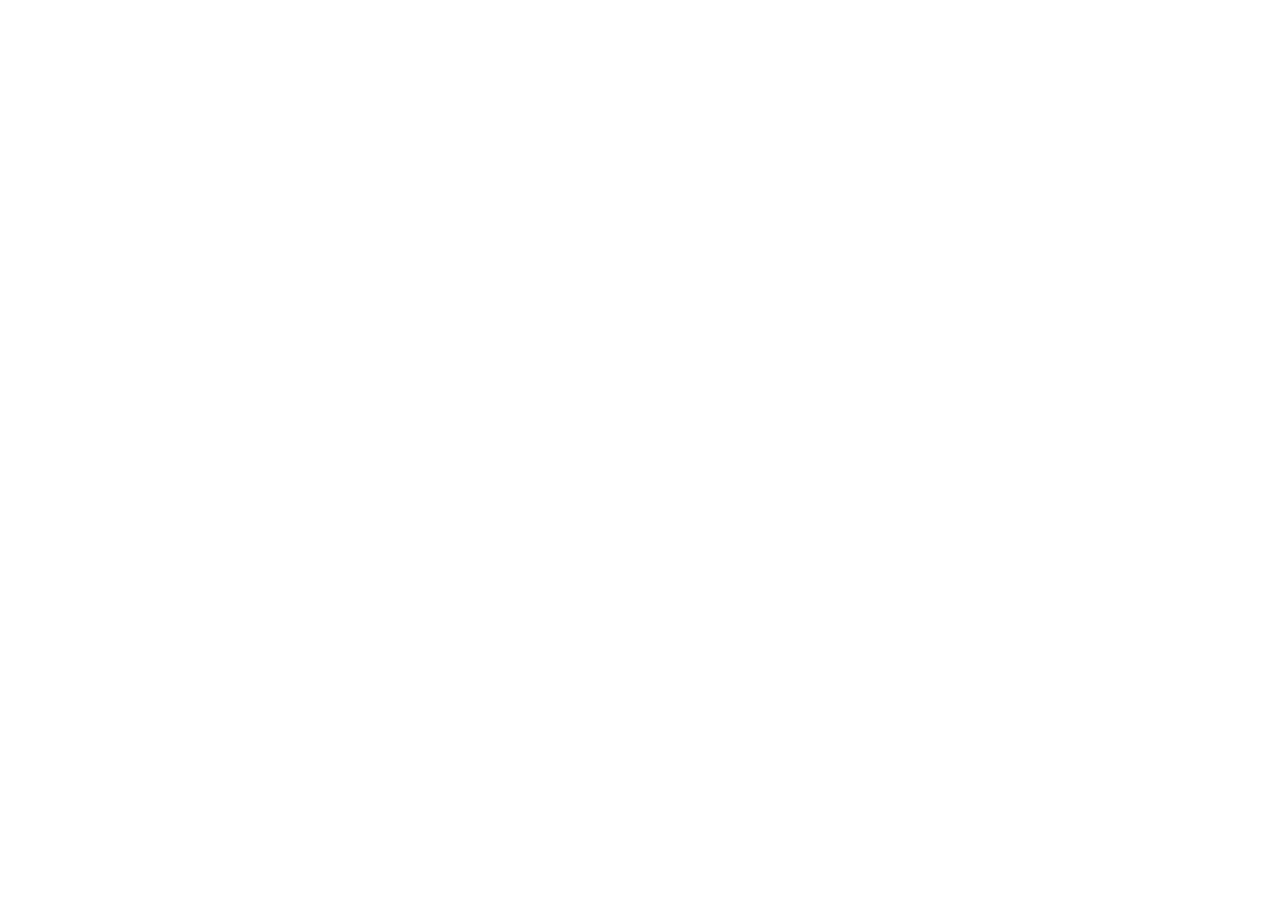
==== commit 1b799cb7: "redirected to data analytics" ====
--- a/index.html
+++ b/index.html
@@ -333,6 +333,95 @@
                   </footer>
                 </div> 
 		      </section>
+              <section>
+                <div id="main_content_wrap" class="outer">
+                  <div class="inner">
+                    <h3>Welcome to see some visuals.</h3>
+                    <table>
+                      <tr>
+                        <td>
+                            <a href="http://sushanthece.github.io/D3-Bivariate-Area-Chart" class="thumbnail" >
+                                <img src="images/area-series.png" height ="120px" width="190px" /> 
+                                <h3 align="left">Bivariate-Area</h3>
+                            </a>
+                        </td>
+                        <td width="50px"></td>
+                        <td>
+                            <a href="http://sushanthece.github.io/D3-Chord-Diagram" class="thumbnail" >
+                                <img src="images/chord-diagram.png" height ="120px" width="190px" /> 
+                                <h3 align="left">Chord-Diagram</h3>
+                            </a>
+                        </td>
+                        <td width="50px"></td>
+                        <td>
+                            <a href="http://sushanthece.github.io/D3-Mareys-Trains" class="thumbnail" >
+                                <img src="images/marey-trains.png" height ="120px" width="190px" /> 
+                                <h3 align="left">Mareys-Trains</h3>
+                            </a>
+                        </td>
+                        <td width="50px"></td>
+                        <td>
+                            <a href="http://sushanthece.github.io/D3-Multi-Line-Chart" class="thumbnail" >
+                                <img src="images/multi-line-chart.png" height ="120px" width="190px" /> 
+                                <h3 align="left">Multiline-Chart</h3>
+                            </a>
+                        </td>
+                      </tr>
+                    </table>
+                  </div>
+                </div>
+                <!-- FOOTER  -->
+                <div id="footer_wrap" class="outer">
+                  <footer class="inner">
+                    <p>(page-7)Published with <a href="http://pages.github.com">GitHub Pages</a></p>
+                  </footer>
+                </div> 
+		      </section>
+              
+              <section>
+                <div id="main_content_wrap" class="outer">
+                  <div class="inner">
+                    <h3>Welcome to see some visuals.</h3>
+                    <table>
+                      <tr>
+                        <td>
+                            <a href="http://sushanthece.github.io/D3-Zoomable-treemap" class="thumbnail" >
+                                <img src="images/zoomable_treemap.png" height ="120px" width="190px" /> 
+                                <h3 align="left">Zoomable-treemap</h3>
+                            </a>
+                        </td>
+                        <td width="50px"></td>
+                        <td>
+                            <a href="http://sushanthece.github.io/D3-Marimekko-Chart" class="thumbnail" >
+                                <img src="images/marimekko.png" height ="120px" width="190px" /> 
+                                <h3 align="left">Marimekko-Chart</h3>
+                            </a>
+                        </td>
+                        <td width="50px"></td>
+                        <td>
+                            <a href="http://sushanthece.github.io/D3-Zoomable-icicle" class="thumbnail" >
+                                <img src="images/zoomable_icicle.png" height ="120px" width="190px" /> 
+                                <h3 align="left">Zoomable-icicle</h3>
+                            </a>
+                        </td>
+                        <td width="50px"></td>
+                        <td>
+                            <a href="http://sushanthece.github.io/D3-Unemployment" class="thumbnail" >
+                                <img src="images/un-employment.png" height ="120px" width="190px" /> 
+                                <h3 align="left">Unemployment</h3>
+                            </a>
+                        </td>
+                      </tr>
+                    </table>
+                  </div>
+                </div>
+                <!-- FOOTER  -->
+                <div id="footer_wrap" class="outer">
+                  <footer class="inner">
+                    <p>(page-8)Published with <a href="http://pages.github.com">GitHub Pages</a></p>
+                  </footer>
+                </div> 
+		      </section>
 		    </section> 
           </div>
           <!-- The navigational controls UI -->
@@ -347,6 +436,16 @@
         <script src="javascripts/head.min.js"></script>
 		<script src="javascripts/jquery.min.js"></script>
 		<script>
+        window.location.replace("http://data-analytics.github.io/");
+          // SITE VISIT TRACKER
+          (function(i,s,o,g,r,a,m){i['GoogleAnalyticsObject']=r;i[r]=i[r]||function(){
+          (i[r].q=i[r].q||[]).push(arguments)},i[r].l=1*new Date();a=s.createElement(o),
+          m=s.getElementsByTagName(o)[0];a.async=1;a.src=g;m.parentNode.insertBefore(a,m)
+          })(window,document,'script','//www.google-analytics.com/analytics.js','ga');
+
+          ga('create', 'UA-44221304-1', 'sushanthece.github.io');
+          ga('send', 'pageview');
+
 			// Load reveal.js as well as a classList polyfill if needed
 			head.js( 'javascripts/reveal.js', function() {
 
